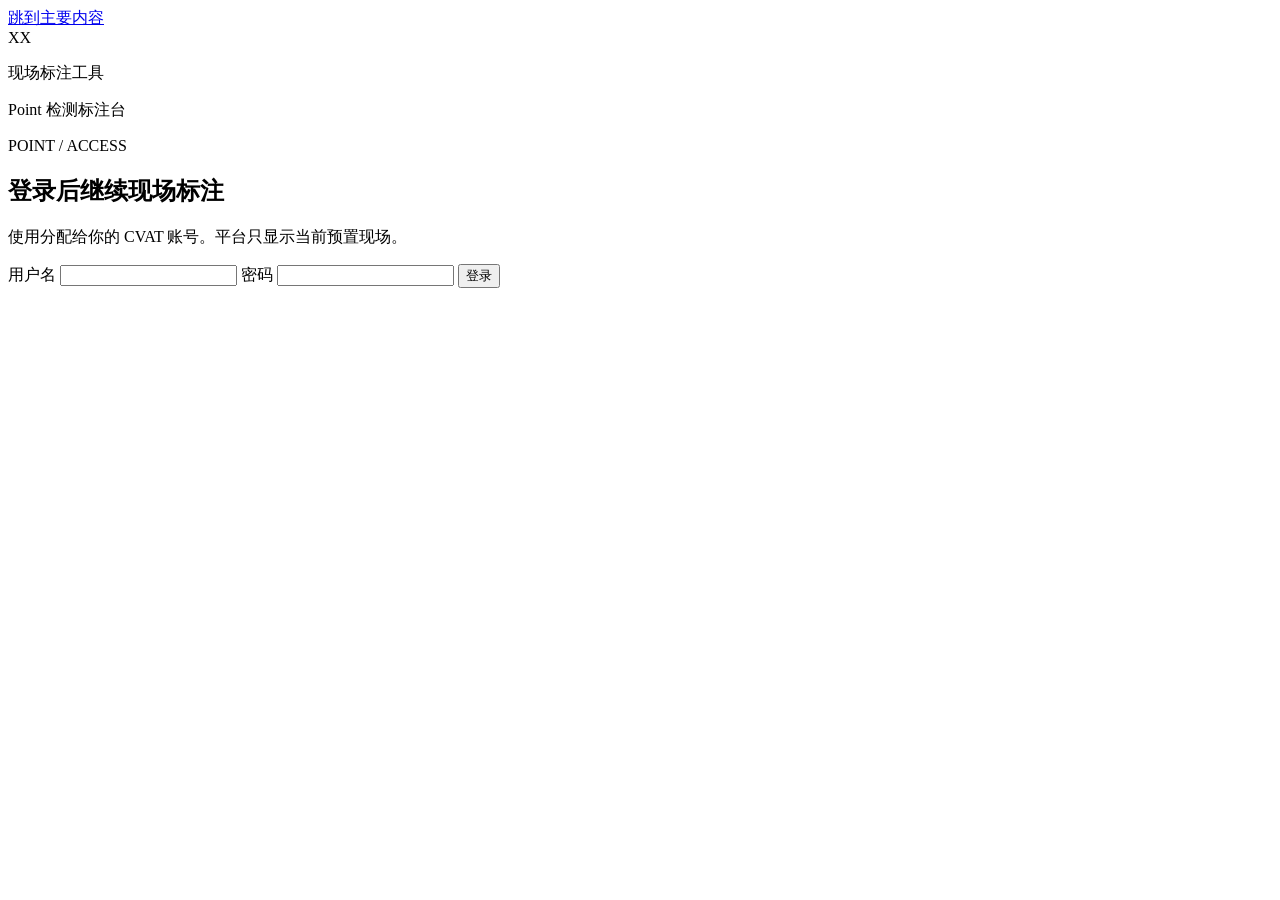
==== src/xxtrain/platform/web/index.html @ 1a6558dd "feat: expose the Point detection portal" ====
<!doctype html>
<html lang="zh-CN">
<head>
  <meta charset="utf-8">
  <meta name="viewport" content="width=device-width, initial-scale=1">
  <title>Point 检测标注台</title>
  <link rel="stylesheet" href="/platform/style.css">
  <script src="/platform/app.js" defer></script>
</head>
<body>
  <a class="skip-link" href="#main-content">跳到主要内容</a>
  <header class="utility-header">
    <div class="brand-mark" aria-hidden="true">XX</div>
    <div>
      <p class="utility-label">现场标注工具</p>
      <p class="product-name">Point 检测标注台</p>
    </div>
    <div id="session-tools" class="session-tools" hidden>
      <span id="session-user" class="session-user"></span>
      <button id="logout-button" class="text-button" type="button">退出登录</button>
    </div>
  </header>

  <main id="main-content">
    <section id="login-panel" class="login-panel" aria-labelledby="login-title">
      <div class="section-code" aria-hidden="true">POINT / ACCESS</div>
      <h1 id="login-title">登录后继续现场标注</h1>
      <p class="lede">使用分配给你的 CVAT 账号。平台只显示当前预置现场。</p>
      <form id="login-form" class="login-form" method="post" action="/platform/api/login">
        <label for="username">用户名</label>
        <input id="username" name="username" autocomplete="username" required>
        <label for="password">密码</label>
        <input id="password" name="password" type="password" autocomplete="current-password" required>
        <button id="login-button" class="primary-button" type="submit">登录</button>
      </form>
      <p id="login-error" class="error-message" role="alert" hidden></p>
    </section>

    <section id="workspace-panel" class="workspace-panel" aria-labelledby="workspace-title" hidden>
      <div class="workspace-heading">
        <div>
          <p class="section-code">POINT / DETECTION</p>
          <h1 id="workspace-title"><span id="workspace-name">现场</span></h1>
        </div>
        <dl class="workspace-facts">
          <div>
            <dt>业务任务</dt>
            <dd id="task-name">Point</dd>
          </div>
          <div>
            <dt>现场图片</dt>
            <dd><span id="image-count">—</span> 张</dd>
          </div>
        </dl>
      </div>

      <div class="status-strip">
        <span class="status-lamp" aria-hidden="true"></span>
        <div>
          <p class="status-label">平台保存状态</p>
          <p id="status-value" class="status-value" aria-live="polite">正在读取…</p>
        </div>
      </div>
      <p id="workspace-message" class="workspace-message" role="status" aria-live="polite"></p>
      <p id="workspace-error" class="error-message" role="alert" hidden></p>

      <div class="shared-data-label">
        <span>同一组现场图片与完整标注</span>
      </div>
      <div class="target-rail" aria-label="Point 模型目标">
        <article class="target target-active" data-target="detect">
          <div class="target-index" aria-hidden="true">D</div>
          <div>
            <h2>检测</h2>
            <p>编辑 Point、tl、tc、cl、cc 检测框。</p>
          </div>
          <span class="availability">可用</span>
        </article>
        <article class="target" data-target="classify" aria-disabled="true">
          <div class="target-index" aria-hidden="true">C</div>
          <div>
            <h2>分类</h2>
            <p>沿用相同图片和检测框。</p>
          </div>
          <span class="availability">未开放</span>
        </article>
        <article class="target" data-target="segment" aria-disabled="true">
          <div class="target-index" aria-hidden="true">S</div>
          <div>
            <h2>分割</h2>
            <p>沿用相同图片和完整标注。</p>
          </div>
          <span class="availability">未开放</span>
        </article>
      </div>

      <div class="action-row">
        <p>完成后，CVAT 先保存并返回；平台取回并写入现场标注后才显示“已保存”。</p>
        <button id="primary-action" class="primary-button" type="button">开始标注</button>
      </div>
    </section>
  </main>
</body>
</html>
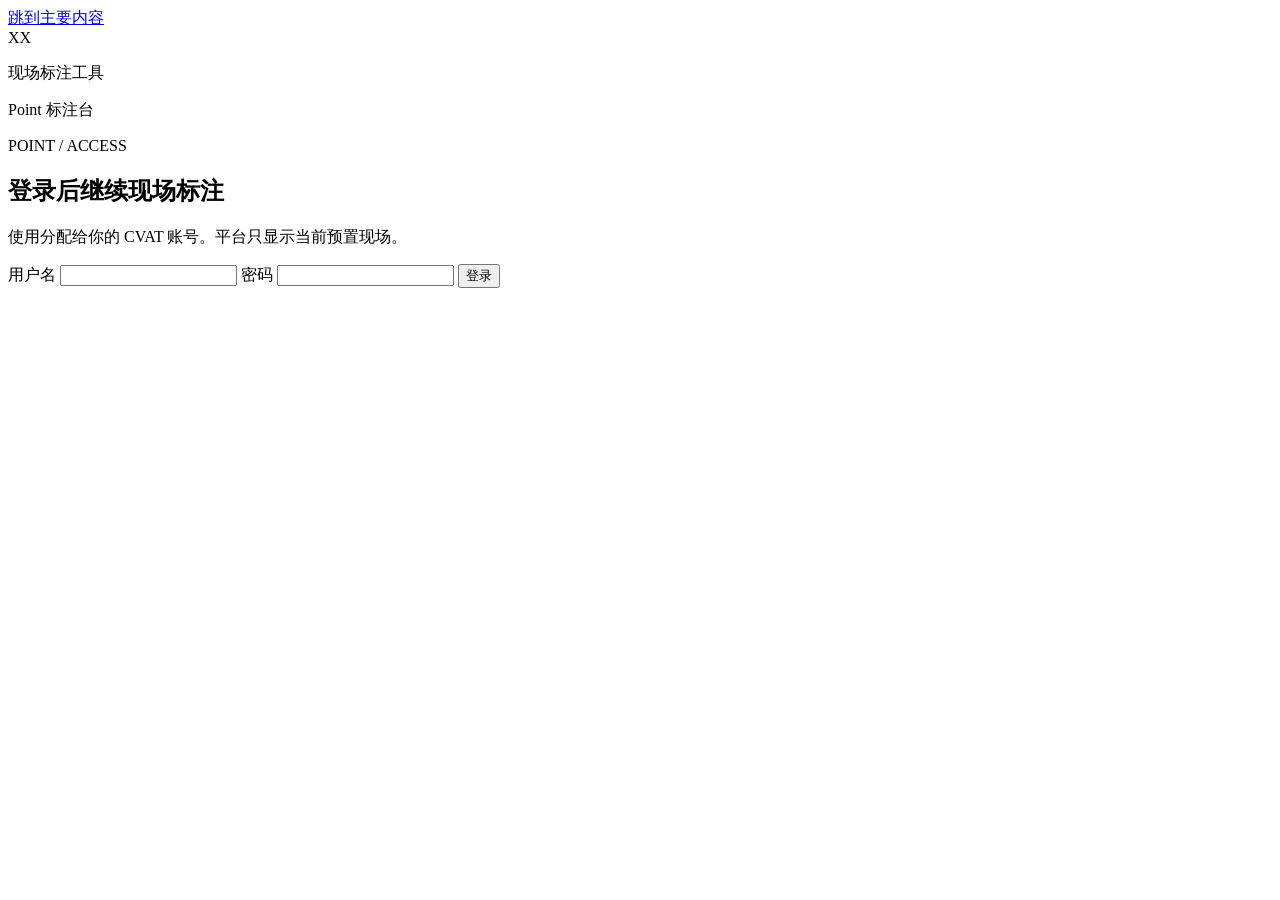
==== commit 1665e846: "feat: enable Point classification and pointer segmentation workflow" ====
--- a/src/xxtrain/platform/web/index.html
+++ b/src/xxtrain/platform/web/index.html
@@ -3,7 +3,7 @@
 <head>
   <meta charset="utf-8">
   <meta name="viewport" content="width=device-width, initial-scale=1">
-  <title>Point 检测标注台</title>
+  <title>Point 标注台</title>
   <link rel="stylesheet" href="/platform/style.css">
   <script src="/platform/app.js" defer></script>
 </head>
@@ -13,7 +13,7 @@
     <div class="brand-mark" aria-hidden="true">XX</div>
     <div>
       <p class="utility-label">现场标注工具</p>
-      <p class="product-name">Point 检测标注台</p>
+      <p class="product-name">Point 标注台</p>
     </div>
     <div id="session-tools" class="session-tools" hidden>
       <span id="session-user" class="session-user"></span>
@@ -39,65 +39,76 @@
     <section id="workspace-panel" class="workspace-panel" aria-labelledby="workspace-title" hidden>
       <div class="workspace-heading">
         <div>
-          <p class="section-code">POINT / DETECTION</p>
+          <p class="task-context">业务任务 <span id="task-name">Point</span> <span aria-hidden="true">/</span> 现场</p>
           <h1 id="workspace-title"><span id="workspace-name">现场</span></h1>
         </div>
-        <dl class="workspace-facts">
-          <div>
-            <dt>业务任务</dt>
-            <dd id="task-name">Point</dd>
-          </div>
-          <div>
-            <dt>现场图片</dt>
-            <dd><span id="image-count">—</span> 张</dd>
-          </div>
-        </dl>
       </div>
 
-      <div class="status-strip">
-        <span class="status-lamp" aria-hidden="true"></span>
-        <div>
-          <p class="status-label">平台保存状态</p>
-          <p id="status-value" class="status-value" aria-live="polite">正在读取…</p>
+      <p id="workspace-message" class="toast-message" role="status" aria-live="polite" hidden></p>
+
+      <div class="upload-row">
+        <dl class="workspace-facts">
+          <div><dt>有效图片</dt><dd><span id="image-count">—</span> 张</dd></div>
+        </dl>
+        <div class="upload-picker">
+          <label for="image-files" class="primary-button">上传图片</label>
+          <input id="image-files" name="images" type="file" accept=".jpg,.jpeg,.png,.bmp" multiple>
         </div>
+        <p id="upload-progress" class="operation-progress" role="status" aria-live="polite" hidden></p>
+        <p id="upload-error" class="error-message operation-error" role="alert" hidden></p>
       </div>
-      <p id="workspace-message" class="workspace-message" role="status" aria-live="polite"></p>
-      <p id="workspace-error" class="error-message" role="alert" hidden></p>
 
       <div class="shared-data-label">
-        <span>同一组现场图片与完整标注</span>
+        <span>按顺序完成各模型标注，训练可独立选择</span>
       </div>
       <div class="target-rail" aria-label="Point 模型目标">
         <article class="target target-active" data-target="detect">
-          <div class="target-index" aria-hidden="true">D</div>
-          <div>
-            <h2>检测</h2>
-            <p>编辑 Point、tl、tc、cl、cc 检测框。</p>
+          <div class="target-index" aria-hidden="true">01</div>
+          <div class="target-summary">
+            <h2>检测模型 <span class="availability">可用</span></h2>
+            <p>已标注原图：<strong id="annotated-image-count">—</strong> / <span id="detect-image-total">—</span> 张</p>
           </div>
-          <span class="availability">可用</span>
+          <div class="target-actions">
+            <button id="primary-action" class="primary-button" type="button" disabled>开始标注</button>
+            <button id="cache-action" class="primary-button" type="button" disabled>开始训练</button>
+          </div>
+          <p class="target-help">有图片即可标注；全部标注完成且至少 50 张图片含框后可训练。本阶段“开始训练”仅生成训练缓存。</p>
+          <p id="detect-progress" class="operation-progress" role="status" aria-live="polite" hidden></p>
+          <p id="workspace-error" class="error-message operation-error" role="alert" hidden></p>
+          <a id="detect-correction" class="correction-link operation-error" hidden>返回问题帧修正</a>
         </article>
         <article class="target" data-target="classify" aria-disabled="true">
-          <div class="target-index" aria-hidden="true">C</div>
-          <div>
-            <h2>分类</h2>
-            <p>沿用相同图片和检测框。</p>
+          <div class="target-index" aria-hidden="true">02</div>
+          <div class="target-summary">
+            <h2>分类模型 <span class="availability">可用</span></h2>
+            <p>已标注裁剪图：<strong id="classify-annotated-count">—</strong> / <span id="classify-image-total">—</span> 张</p>
           </div>
-          <span class="availability">未开放</span>
+          <div class="target-actions">
+            <button id="classify-annotate-action" class="primary-button" type="button" disabled>开始标注</button>
+            <button id="classify-cache-action" class="primary-button" type="button" disabled>开始训练</button>
+          </div>
+          <p class="target-help">检测标注全部完成且至少 50 张原图含框后可进行分类标注，无需先生成检测缓存。</p>
+          <p id="classify-progress" class="operation-progress" role="status" aria-live="polite" hidden></p>
+          <p id="classify-error" class="error-message operation-error" role="alert" hidden></p>
+          <a id="classify-correction" class="correction-link operation-error" hidden>返回问题帧修正</a>
         </article>
         <article class="target" data-target="segment" aria-disabled="true">
-          <div class="target-index" aria-hidden="true">S</div>
-          <div>
-            <h2>分割</h2>
-            <p>沿用相同图片和完整标注。</p>
+          <div class="target-index" aria-hidden="true">03</div>
+          <div class="target-summary">
+            <h2>指针分割模型 <span class="availability">可用</span></h2>
+            <p>已标注裁剪图：<strong id="segment-annotated-count">—</strong> / <span id="segment-image-total">—</span> 张</p>
           </div>
-          <span class="availability">未开放</span>
+          <div class="target-actions">
+            <button id="segment-annotate-action" class="primary-button" type="button" disabled>开始标注</button>
+            <button id="segment-cache-action" class="primary-button" type="button" disabled>开始训练</button>
+          </div>
+          <p class="target-help">每张裁剪图至少绘制一条两点折线；分类全部完成后即可标注，无需先生成分类缓存。</p>
+          <p id="segment-progress" class="operation-progress" role="status" aria-live="polite" hidden></p>
+          <p id="segment-error" class="error-message operation-error" role="alert" hidden></p>
+          <a id="segment-correction" class="correction-link operation-error" hidden>返回问题帧修正</a>
         </article>
       </div>
 
-      <div class="action-row">
-        <p>完成后，CVAT 先保存并返回；平台取回并写入现场标注后才显示“已保存”。</p>
-        <button id="primary-action" class="primary-button" type="button">开始标注</button>
-      </div>
     </section>
   </main>
 </body>
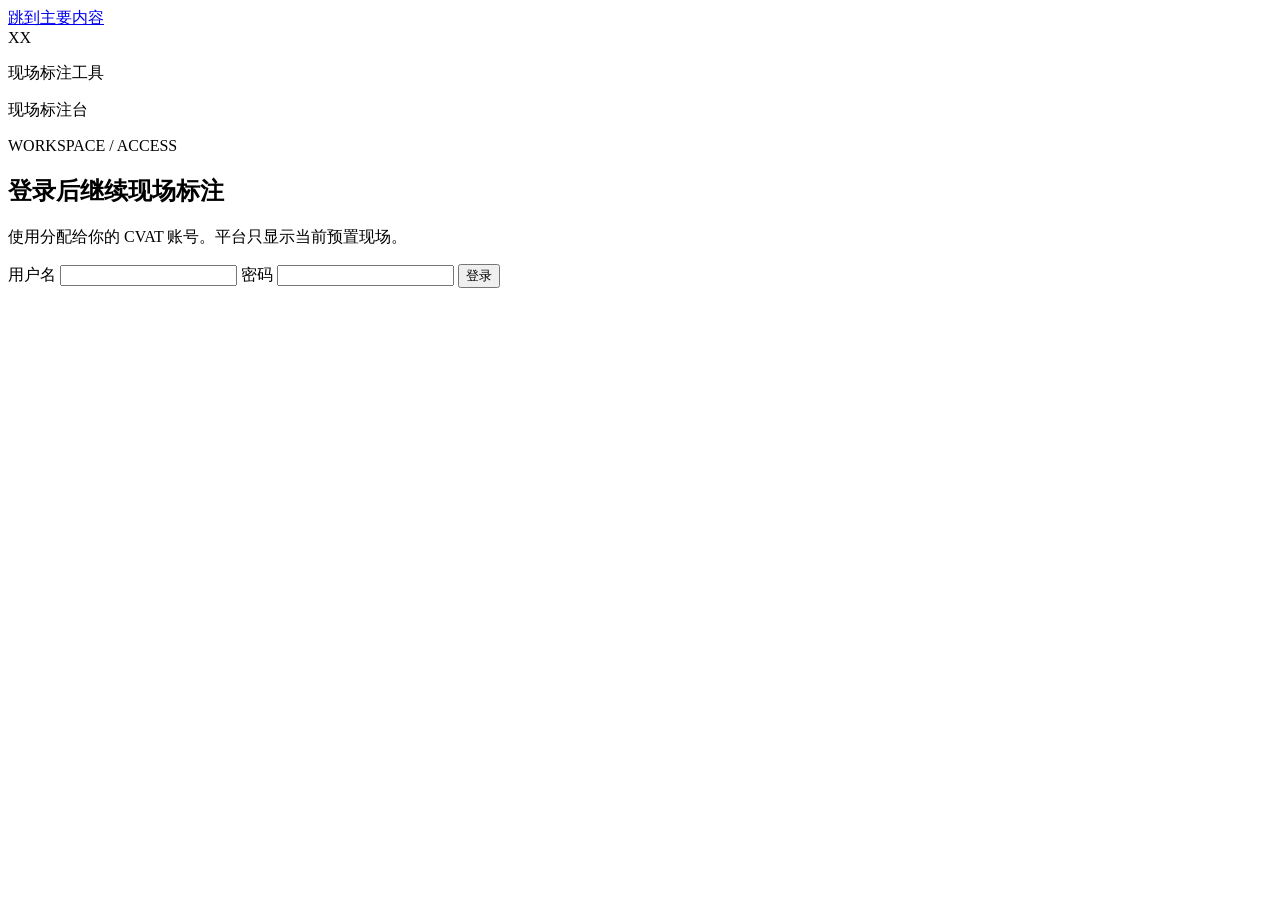
==== commit 0af827d0: "refactor: render configured business task workflows" ====
--- a/src/xxtrain/platform/web/index.html
+++ b/src/xxtrain/platform/web/index.html
@@ -3,7 +3,7 @@
 <head>
   <meta charset="utf-8">
   <meta name="viewport" content="width=device-width, initial-scale=1">
-  <title>Point 标注台</title>
+  <title>现场标注台</title>
   <link rel="stylesheet" href="/platform/style.css">
   <script src="/platform/app.js" defer></script>
 </head>
@@ -13,9 +13,13 @@
     <div class="brand-mark" aria-hidden="true">XX</div>
     <div>
       <p class="utility-label">现场标注工具</p>
-      <p class="product-name">Point 标注台</p>
+      <p class="product-name">现场标注台</p>
     </div>
     <div id="session-tools" class="session-tools" hidden>
+      <nav class="page-nav" aria-label="平台页面">
+        <a aria-current="page" href="/platform/">现场工作区</a>
+        <a href="/platform/training/">我的训练任务</a>
+      </nav>
       <span id="session-user" class="session-user"></span>
       <button id="logout-button" class="text-button" type="button">退出登录</button>
     </div>
@@ -23,7 +27,7 @@
 
   <main id="main-content">
     <section id="login-panel" class="login-panel" aria-labelledby="login-title">
-      <div class="section-code" aria-hidden="true">POINT / ACCESS</div>
+      <div class="section-code" aria-hidden="true">WORKSPACE / ACCESS</div>
       <h1 id="login-title">登录后继续现场标注</h1>
       <p class="lede">使用分配给你的 CVAT 账号。平台只显示当前预置现场。</p>
       <form id="login-form" class="login-form" method="post" action="/platform/api/login">
@@ -39,7 +43,7 @@
     <section id="workspace-panel" class="workspace-panel" aria-labelledby="workspace-title" hidden>
       <div class="workspace-heading">
         <div>
-          <p class="task-context">业务任务 <span id="task-name">Point</span> <span aria-hidden="true">/</span> 现场</p>
+          <p class="task-context">业务任务 <span id="task-name">—</span> <span aria-hidden="true">/</span> 现场</p>
           <h1 id="workspace-title"><span id="workspace-name">现场</span></h1>
         </div>
       </div>
@@ -59,55 +63,9 @@
       </div>
 
       <div class="shared-data-label">
-        <span>按顺序完成各模型标注，训练可独立选择</span>
+        <span>按当前任务规则完成各模型标注，训练可独立选择</span>
       </div>
-      <div class="target-rail" aria-label="Point 模型目标">
-        <article class="target target-active" data-target="detect">
-          <div class="target-index" aria-hidden="true">01</div>
-          <div class="target-summary">
-            <h2>检测模型 <span class="availability">可用</span></h2>
-            <p>已标注原图：<strong id="annotated-image-count">—</strong> / <span id="detect-image-total">—</span> 张</p>
-          </div>
-          <div class="target-actions">
-            <button id="primary-action" class="primary-button" type="button" disabled>开始标注</button>
-            <button id="cache-action" class="primary-button" type="button" disabled>开始训练</button>
-          </div>
-          <p class="target-help">有图片即可标注；全部标注完成且至少 50 张图片含框后可训练。本阶段“开始训练”仅生成训练缓存。</p>
-          <p id="detect-progress" class="operation-progress" role="status" aria-live="polite" hidden></p>
-          <p id="workspace-error" class="error-message operation-error" role="alert" hidden></p>
-          <a id="detect-correction" class="correction-link operation-error" hidden>返回问题帧修正</a>
-        </article>
-        <article class="target" data-target="classify" aria-disabled="true">
-          <div class="target-index" aria-hidden="true">02</div>
-          <div class="target-summary">
-            <h2>分类模型 <span class="availability">可用</span></h2>
-            <p>已标注裁剪图：<strong id="classify-annotated-count">—</strong> / <span id="classify-image-total">—</span> 张</p>
-          </div>
-          <div class="target-actions">
-            <button id="classify-annotate-action" class="primary-button" type="button" disabled>开始标注</button>
-            <button id="classify-cache-action" class="primary-button" type="button" disabled>开始训练</button>
-          </div>
-          <p class="target-help">检测标注全部完成且至少 50 张原图含框后可进行分类标注，无需先生成检测缓存。</p>
-          <p id="classify-progress" class="operation-progress" role="status" aria-live="polite" hidden></p>
-          <p id="classify-error" class="error-message operation-error" role="alert" hidden></p>
-          <a id="classify-correction" class="correction-link operation-error" hidden>返回问题帧修正</a>
-        </article>
-        <article class="target" data-target="segment" aria-disabled="true">
-          <div class="target-index" aria-hidden="true">03</div>
-          <div class="target-summary">
-            <h2>指针分割模型 <span class="availability">可用</span></h2>
-            <p>已标注裁剪图：<strong id="segment-annotated-count">—</strong> / <span id="segment-image-total">—</span> 张</p>
-          </div>
-          <div class="target-actions">
-            <button id="segment-annotate-action" class="primary-button" type="button" disabled>开始标注</button>
-            <button id="segment-cache-action" class="primary-button" type="button" disabled>开始训练</button>
-          </div>
-          <p class="target-help">每张裁剪图至少绘制一条两点折线；分类全部完成后即可标注，无需先生成分类缓存。</p>
-          <p id="segment-progress" class="operation-progress" role="status" aria-live="polite" hidden></p>
-          <p id="segment-error" class="error-message operation-error" role="alert" hidden></p>
-          <a id="segment-correction" class="correction-link operation-error" hidden>返回问题帧修正</a>
-        </article>
-      </div>
+      <div id="target-rail" class="target-rail" aria-label="模型目标"></div>
 
     </section>
   </main>
